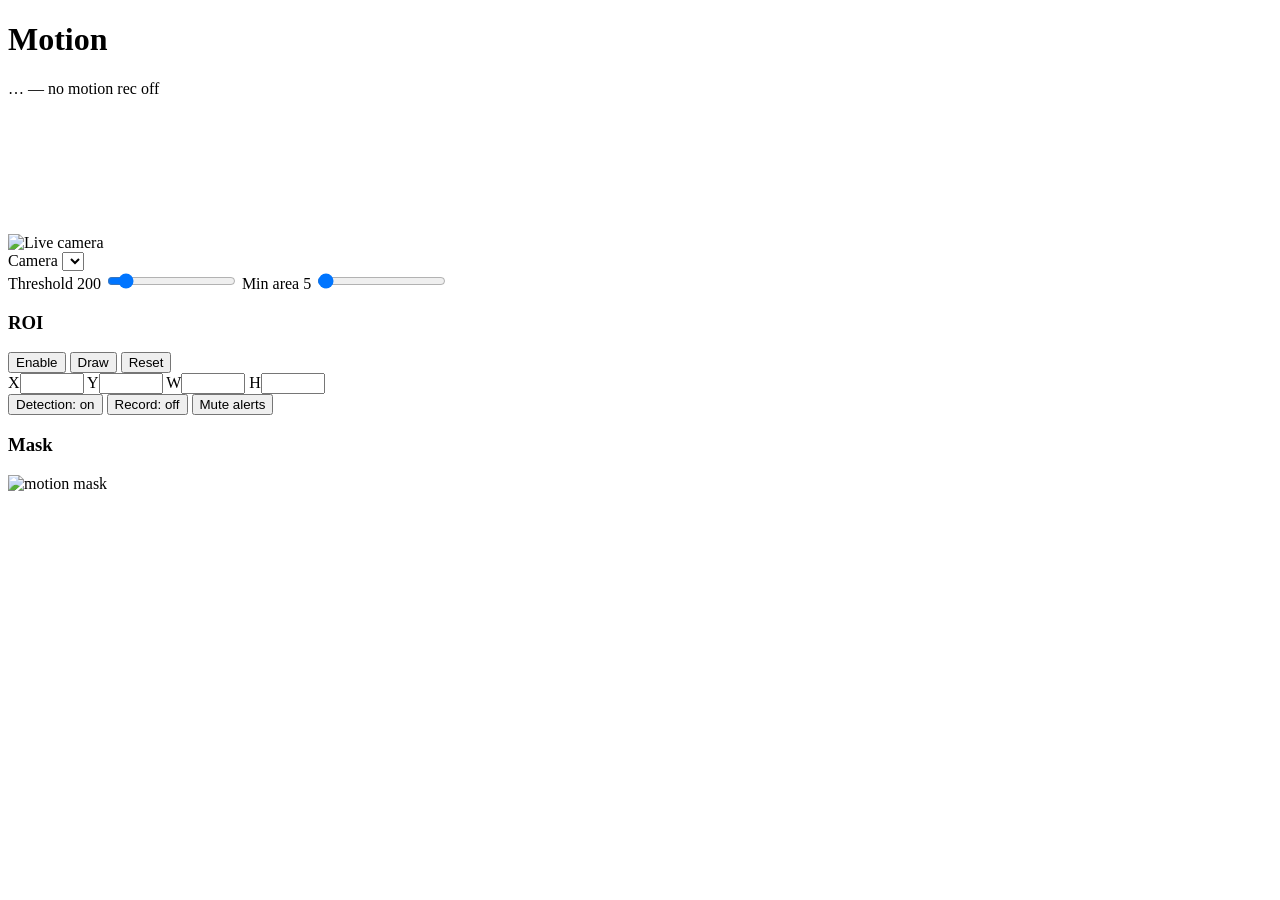
==== app/static/index.html @ f6045ba0 "work version after refactoring" ====
<!doctype html>
<html lang="en">
<head>
  <meta charset="utf-8"/>
  <meta name="viewport" content="width=device-width, initial-scale=1"/>
  <title>Motion</title>
  <link rel="stylesheet" href="/static/css/app.css"/>
</head>
<body>
<div class="app">
  <header class="topbar">
    <h1>Motion</h1>
    <div class="pills">
      <span id="pill-conn" class="pill pill--muted" aria-live="polite">…</span>
      <span id="pill-cam" class="pill">—</span>
      <span id="pill-motion" class="pill" aria-live="polite">no motion</span>
      <span id="pill-rec" class="pill">rec off</span>
    </div>
  </header>

  <main class="grid">
    <section class="video">
      <img id="stream" alt="Live camera"/>
      <canvas id="roiCanvas" class="roi-canvas"></canvas>
      <div class="video__hint" id="drawHint" hidden>Drag to draw ROI</div>
    </section>

    <aside class="panel">
      <section class="card">
        <label class="label" for="cameraSelect">Camera</label>
        <select id="cameraSelect"></select>
      </section>

      <section class="card">
        <label class="label" for="threshold">
          Threshold <span class="value" id="thrVal">200</span>
        </label>
        <input id="threshold" type="range" min="10" max="2000" step="10" value="200"/>
        <label class="label" for="minArea">
          Min area <span class="value" id="minVal">5</span>
        </label>
        <input id="minArea" type="range" min="1" max="500" step="1" value="5"/>
      </section>

      <section class="card">
        <h3>ROI</h3>
        <div class="btnrow">
          <button id="btnRoiToggle" class="btn">Enable</button>
          <button id="btnRoiDraw" class="btn btn--ghost">Draw</button>
          <button id="btnRoiReset" class="btn btn--ghost">Reset</button>
        </div>
        <div class="grid4" aria-label="ROI numeric">
          <label>X<input id="roiX" type="number" min="0" max="1" step="0.01"/></label>
          <label>Y<input id="roiY" type="number" min="0" max="1" step="0.01"/></label>
          <label>W<input id="roiW" type="number" min="0" max="1" step="0.01"/></label>
          <label>H<input id="roiH" type="number" min="0" max="1" step="0.01"/></label>
        </div>
      </section>

      <section class="card">
        <div class="btnrow">
          <button id="btnDetection" class="btn">Detection: on</button>
          <button id="btnRecord" class="btn">Record: off</button>
          <button id="btnAudio" class="btn btn--ghost">Mute alerts</button>
        </div>
      </section>

      <section class="card">
        <h3>Mask</h3>
        <img id="mask" class="mask" alt="motion mask"/>
      </section>
    </aside>
  </main>

  <div id="toasts" class="toasts" aria-live="polite"></div>
</div>
<audio id="camAudio" preload="none"></audio>
<script type="module" src="/static/js/app.js"></script>
</body>
</html>
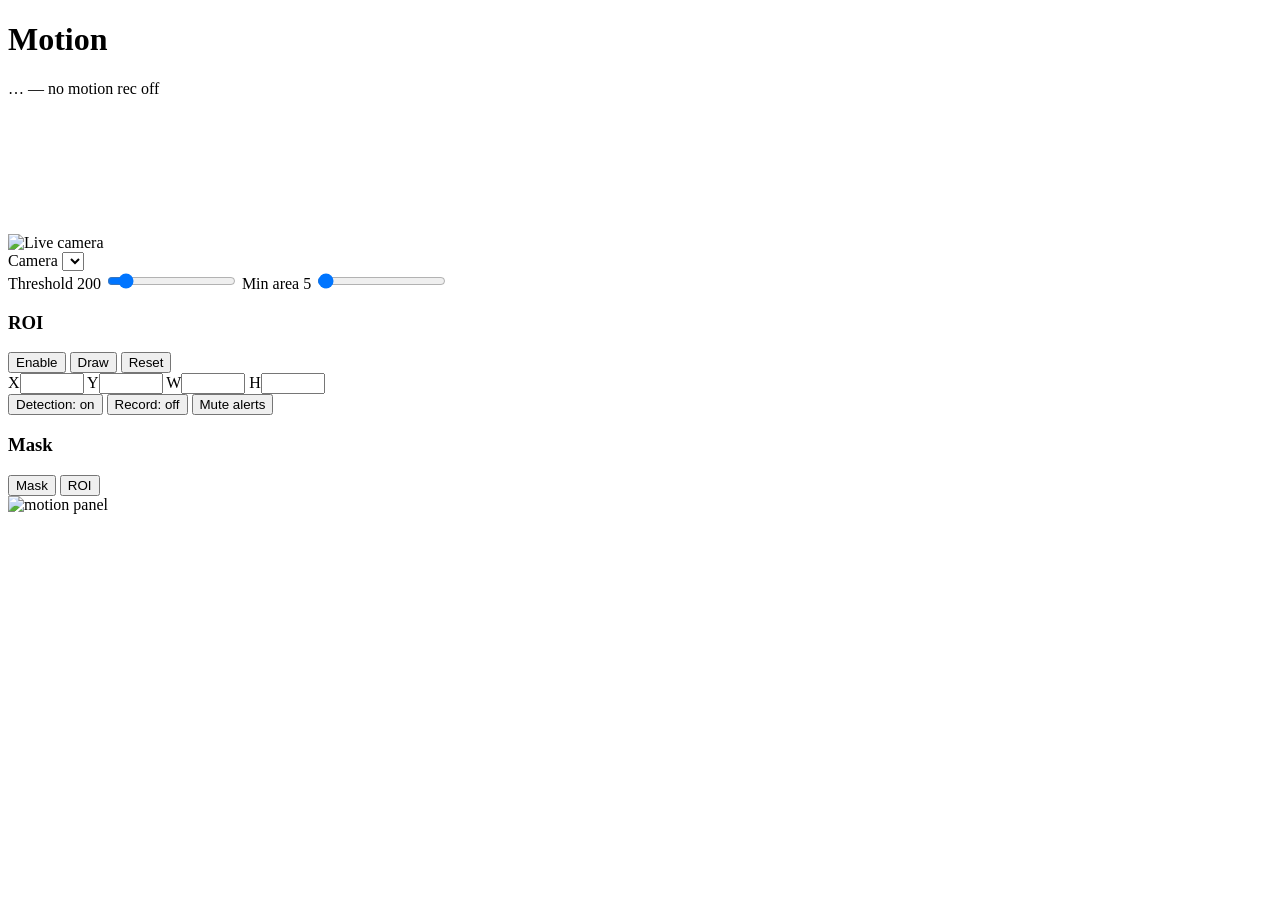
==== commit ecbabb34: "add roi / mask switcher" ====
--- a/app/static/index.html
+++ b/app/static/index.html
@@ -66,8 +66,14 @@
       </section>
 
       <section class="card">
-        <h3>Mask</h3>
-        <img id="mask" class="mask" alt="motion mask"/>
+        <div class="card__header">
+          <h3 id="panelTitle">Mask</h3>
+          <div class="seg" role="group" aria-label="Panel view">
+            <button id="btnPanelMask" class="seg__btn is-active">Mask</button>
+            <button id="btnPanelRoi" class="seg__btn">ROI</button>
+          </div>
+        </div>
+        <img id="mask" class="mask" alt="motion panel"/>
       </section>
     </aside>
   </main>
